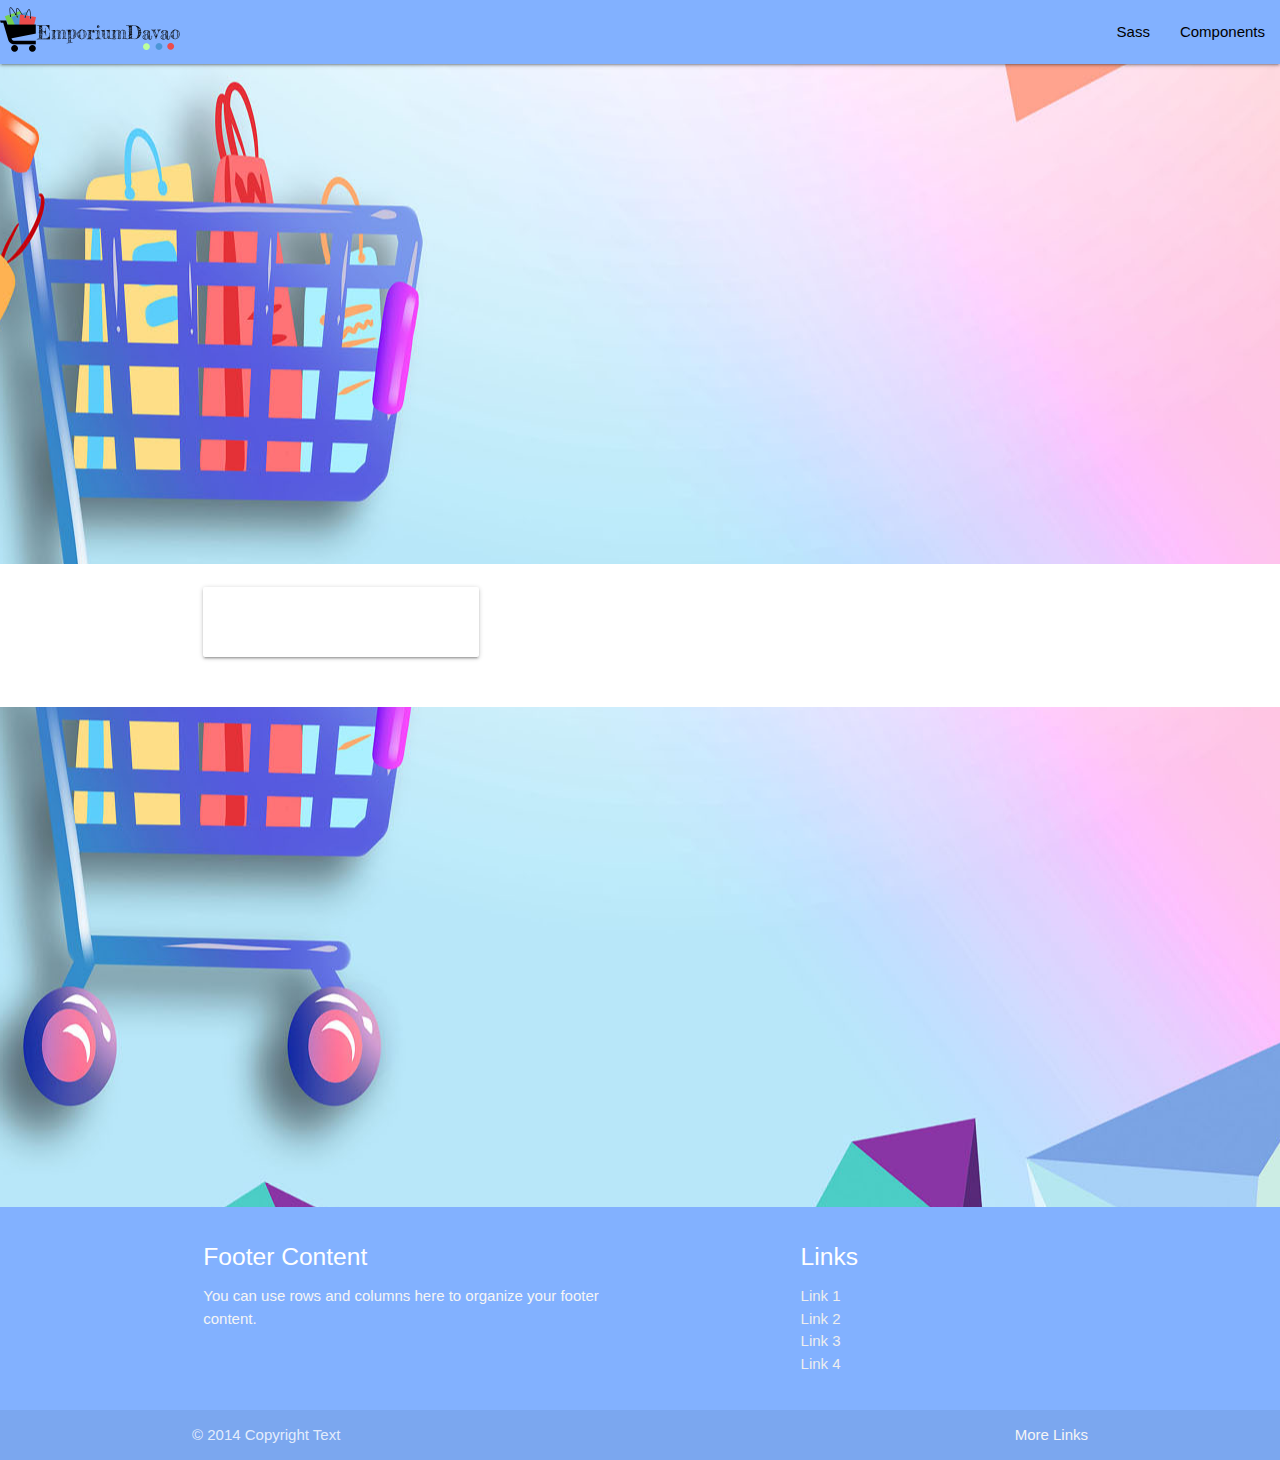
==== index.html @ 67536b2f "initial commit" ====
<!DOCTYPE html>
<html lang="en">
<head>
    <meta charset="UTF-8">
    <meta http-equiv="X-UA-Compatible" content="IE=edge">
    <meta name="viewport" content="width=device-width, initial-scale=1.0">
    <link href="https://fonts.googleapis.com/icon?family=Material+Icons" rel="stylesheet">
    <link rel="shortcut icon" href="images/favicon.ico" type="image/x-icon">
    <link rel="stylesheet" href="styles/materialize.min.css">
    <link rel="stylesheet" href="styles/index.css">
    <title>Emporium Davao</title>
</head>
<body>
    <div class="navbar-fixed">
        <nav>
            <div class="nav-wrapper blue accent-1">
                <a href="#!" class="brand-logo"><img src="images/logo.png" id="logo"></a>
                <a href="#" data-target="mobile-demo" class="sidenav-trigger"><i class="material-icons black-text">menu</i></a>
                <ul class="right hide-on-med-and-down">
                  <li><a href="sass.html" class="black-text">Sass</a></li>
                  <li><a href="badges.html" class="black-text">Components</a></li>
                </ul>
              </div>
        </nav>
    </div>
    <ul class="sidenav" id="mobile-demo">
        <li><a href="sass.html" class="black-text">Sass</a></li>
        <li><a href="badges.html" class="black-text">Components</a></li>
    </ul>
    <div class="parallax-container">
        <div class="parallax"><img src="images/shop.jpg"></div>
    </div>
    <div class="section white">
        <div class="row container">
          <div class="col s4 m4 l4">
            <div class="card">
              <div class="card-content">
                <img src="">
              </div>
            </div>
          </div>
        </div>
    </div>
    <div class="parallax-container">
        <div class="parallax"><img src="images/shop.jpg"></div>
    </div>
    <footer class="page-footer blue accent-1">
        <div class="container">
          <div class="row">
            <div class="col l6 s12">
              <h5 class="white-text">Footer Content</h5>
              <p class="grey-text text-lighten-4">You can use rows and columns here to organize your footer content.</p>
            </div>
            <div class="col l4 offset-l2 s12">
              <h5 class="white-text">Links</h5>
              <ul>
                <li><a class="grey-text text-lighten-3" href="#!">Link 1</a></li>
                <li><a class="grey-text text-lighten-3" href="#!">Link 2</a></li>
                <li><a class="grey-text text-lighten-3" href="#!">Link 3</a></li>
                <li><a class="grey-text text-lighten-3" href="#!">Link 4</a></li>
              </ul>
            </div>
          </div>
        </div>
        <div class="footer-copyright">
          <div class="container">
          © 2014 Copyright Text
          <a class="grey-text text-lighten-4 right" href="#!">More Links</a>
          </div>
        </div>
      </footer>
<script src="scripts/jquery.min.js"></script>
<script src="scripts/materialize.min.js"></script>
<script src="scripts/index.js"></script>
</body>
</html>
---- styles/index.css ----
#logo{
    margin-top: 7px !important;
}
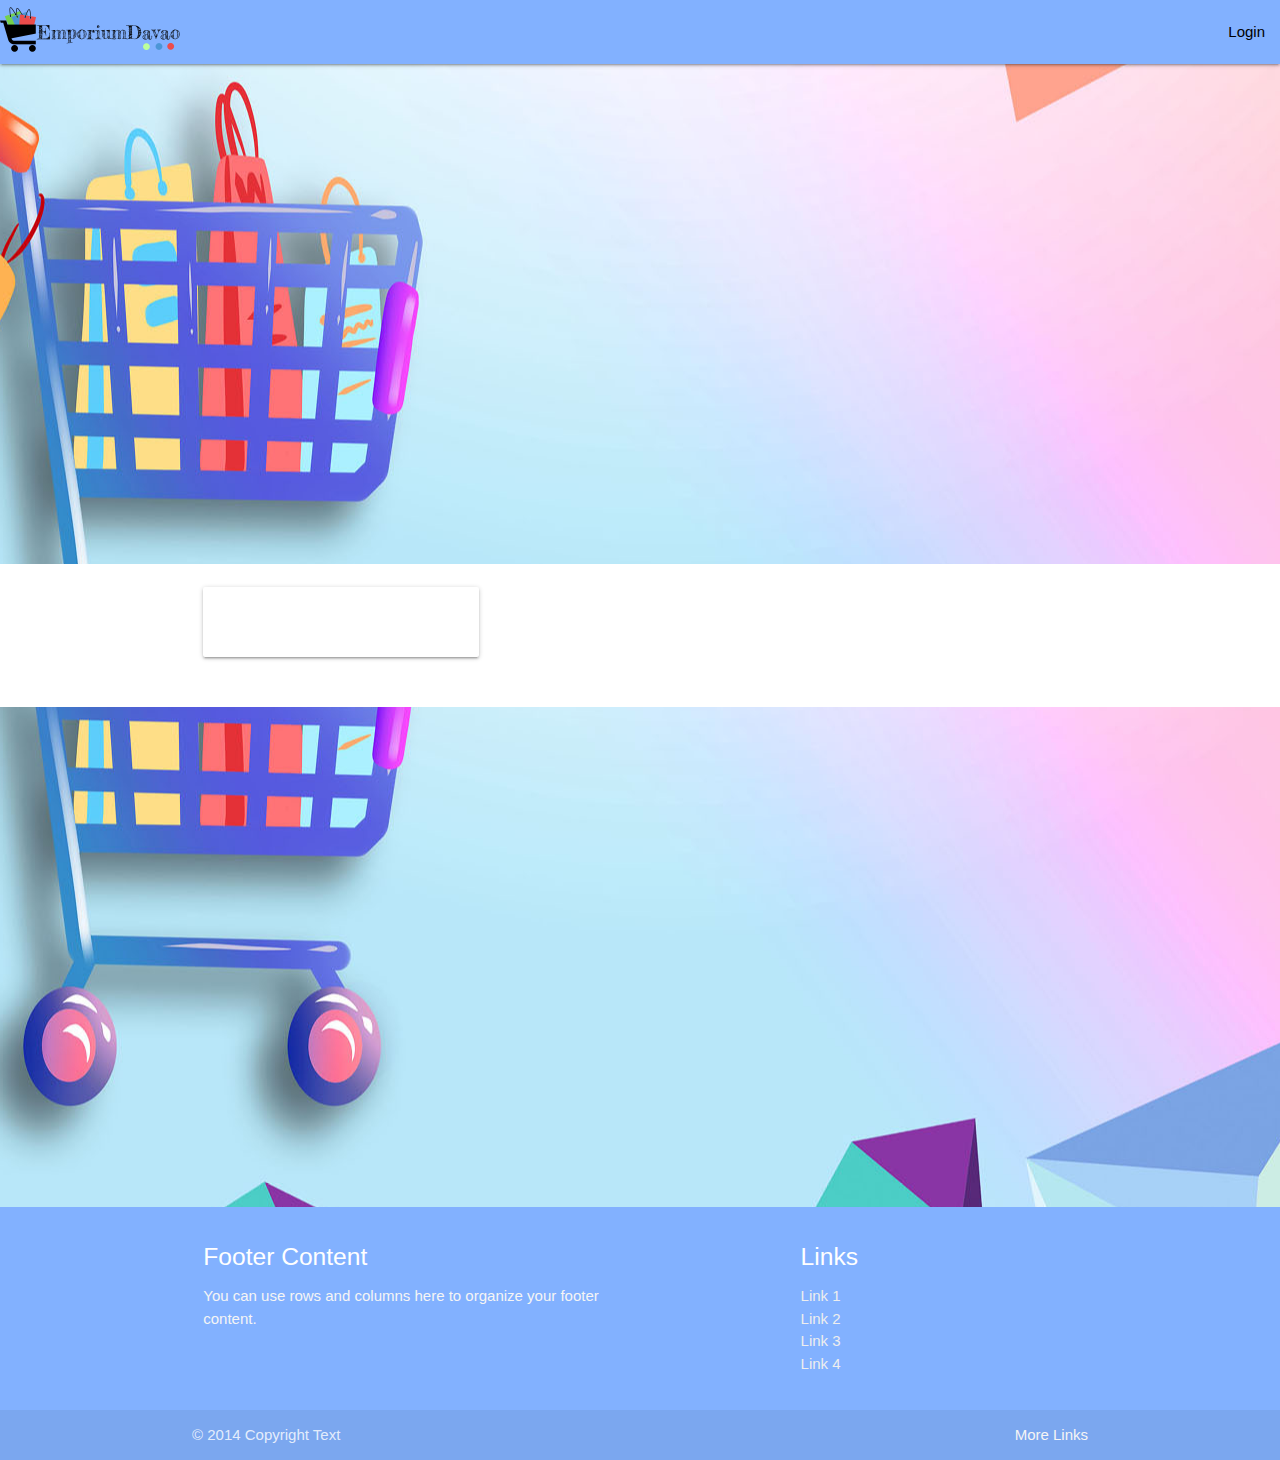
==== commit 339c8231: "changed nav" ====
--- a/index.html
+++ b/index.html
@@ -17,15 +17,13 @@
                 <a href="#!" class="brand-logo"><img src="images/logo.png" id="logo"></a>
                 <a href="#" data-target="mobile-demo" class="sidenav-trigger"><i class="material-icons black-text">menu</i></a>
                 <ul class="right hide-on-med-and-down">
-                  <li><a href="sass.html" class="black-text">Sass</a></li>
-                  <li><a href="badges.html" class="black-text">Components</a></li>
+                  <li><a href="sass.html" class="black-text">Login</a></li>
                 </ul>
               </div>
         </nav>
     </div>
     <ul class="sidenav" id="mobile-demo">
-        <li><a href="sass.html" class="black-text">Sass</a></li>
-        <li><a href="badges.html" class="black-text">Components</a></li>
+      <li><a href="sass.html" class="black-text">Login</a></li>
     </ul>
     <div class="parallax-container">
         <div class="parallax"><img src="images/shop.jpg"></div>
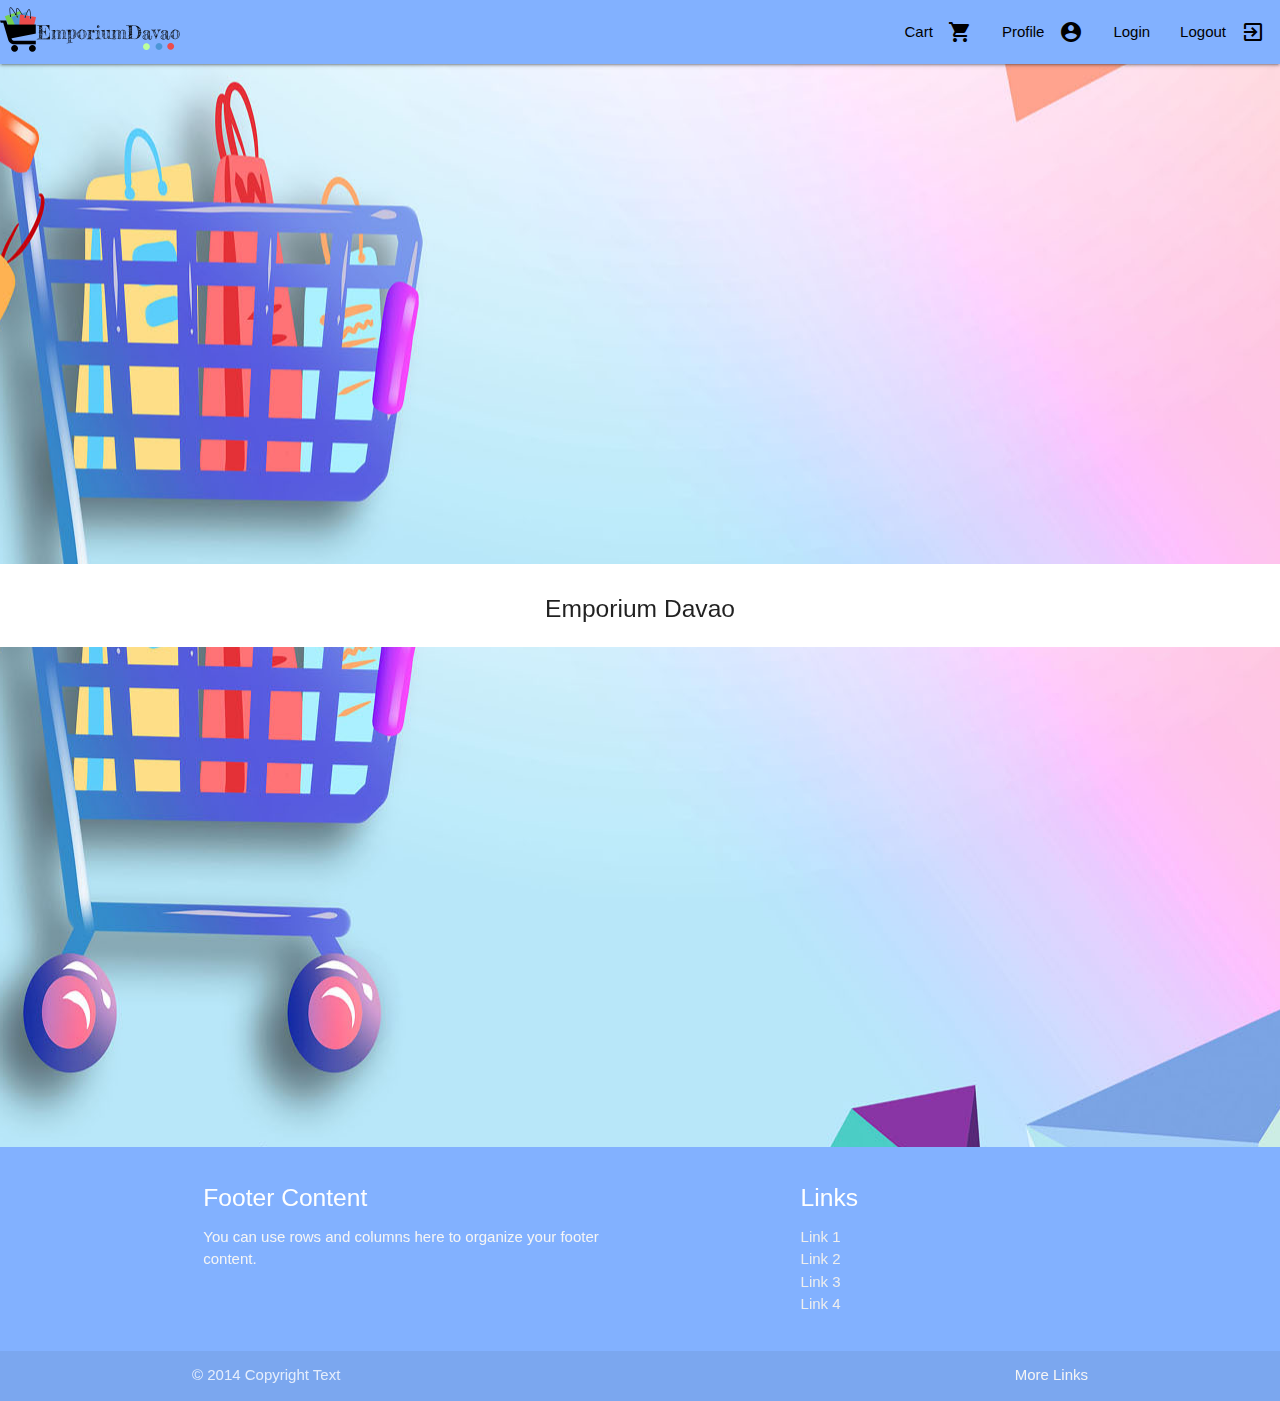
==== commit 4ca8bd89: "added categories" ====
--- a/index.html
+++ b/index.html
@@ -17,26 +17,108 @@
                 <a href="#!" class="brand-logo"><img src="images/logo.png" id="logo"></a>
                 <a href="#" data-target="mobile-demo" class="sidenav-trigger"><i class="material-icons black-text">menu</i></a>
                 <ul class="right hide-on-med-and-down">
-                  <li><a href="sass.html" class="black-text">Login</a></li>
+                  <li><a href="#" class="black-text">Cart<i class="material-icons right">shopping_cart</i></a></li>
+                  <li><a href="#" class="black-text">Profile<i class="material-icons right">account_circle</i></a></li>
+                  <li><a href="#" data-target="" class="black-text">Login</a></li>
+                  <li><a href="#" class="black-text">Logout<i class="material-icons right">exit_to_app</i></a></li>
                 </ul>
               </div>
         </nav>
     </div>
     <ul class="sidenav" id="mobile-demo">
-      <li><a href="sass.html" class="black-text">Login</a></li>
+      <li><a href="#" class="black-text waves-effect">Cart<i class="material-icons right">shopping_cart</i></a></li>
+      <li><a href="#" class="black-text">Profile<i class="material-icons right">account_circle</i></a></li>
+      <li><a href="#" data-target="" class="black-text waves-effect">Login</a></li>
+      <li><a href="#" class="black-text waves-effect">Logout<i class="material-icons right">exit_to_app</i></a></li>
     </ul>
     <div class="parallax-container">
         <div class="parallax"><img src="images/shop.jpg"></div>
     </div>
     <div class="section white">
-        <div class="row container">
-          <div class="col s4 m4 l4">
-            <div class="card">
-              <div class="card-content">
-                <img src="">
+        <h5 class="center-align">Emporium Davao</h5>
+        <div class="carousel hide-on-large-only">
+          <a href="" class="carousel-item">
+            <div class="col s12 m12 l12">
+              <div class="card">
+                <div class="card-content">
+                  <div class="row">
+                    <div class="col s12 m12 l12 center-align">
+                      <img src="" class="responsive-img">
+                    </div>
+                    <div class="col s12 m12 l12 center-align">
+                      <p>Men's Wear</p>
+                    </div>
+                  </div>
+                </div>
               </div>
             </div>
-          </div>
+          </a>
+          <a href="" class="carousel-item">
+            <div class="col s12 m12 l12">
+              <div class="card">
+                <div class="card-content">
+                  <div class="row">
+                    <div class="col s12 m12 l12 center-align">
+                      <img src="" class="responsive-img">
+                    </div>
+                    <div class="col s12 m12 l12 center-align">
+                      <p>Women's Wear</p>
+                    </div>
+                  </div>
+                </div>
+              </div>
+            </div>
+          </a>
+          <a href="" class="carousel-item">
+            <div class="col s12 m12 l12">
+              <div class="card">
+                <div class="card-content">
+                  <div class="row">
+                    <div class="col s12 m12 l12 center-align">
+                      <img src="" class="responsive-img">
+                    </div>
+                    <div class="col s12 m12 l12 center-align">
+                      <p>Toddlers</p>
+                    </div>
+                  </div>
+                </div>
+              </div>
+            </div>
+          </a>
+          <a href="" class="carousel-item">
+            <div class="col s12 m12 l12">
+              <div class="card">
+                <div class="card-content">
+                  <div class="row">
+                    <div class="col s12 m12 l12 center-align">
+                      <img src="" class="responsive-img">
+                    </div>
+                    <div class="col s12 m12 l12 center-align">
+                      <p>Kitchenware</p>
+                    </div>
+                  </div>
+                </div>
+              </div>
+            </div>
+          </a>
+          <a href="" class="carousel-item">
+            <div class="col s12 m12 l12">
+              <div class="card">
+                <div class="card-content">
+                  <img src="">
+                </div>
+              </div>
+            </div>
+          </a>
+          <a href="" class="carousel-item">
+            <div class="col s12 m12 l12">
+              <div class="card">
+                <div class="card-content">
+                  <img src="">
+                </div>
+              </div>
+            </div>
+          </a>
         </div>
     </div>
     <div class="parallax-container">
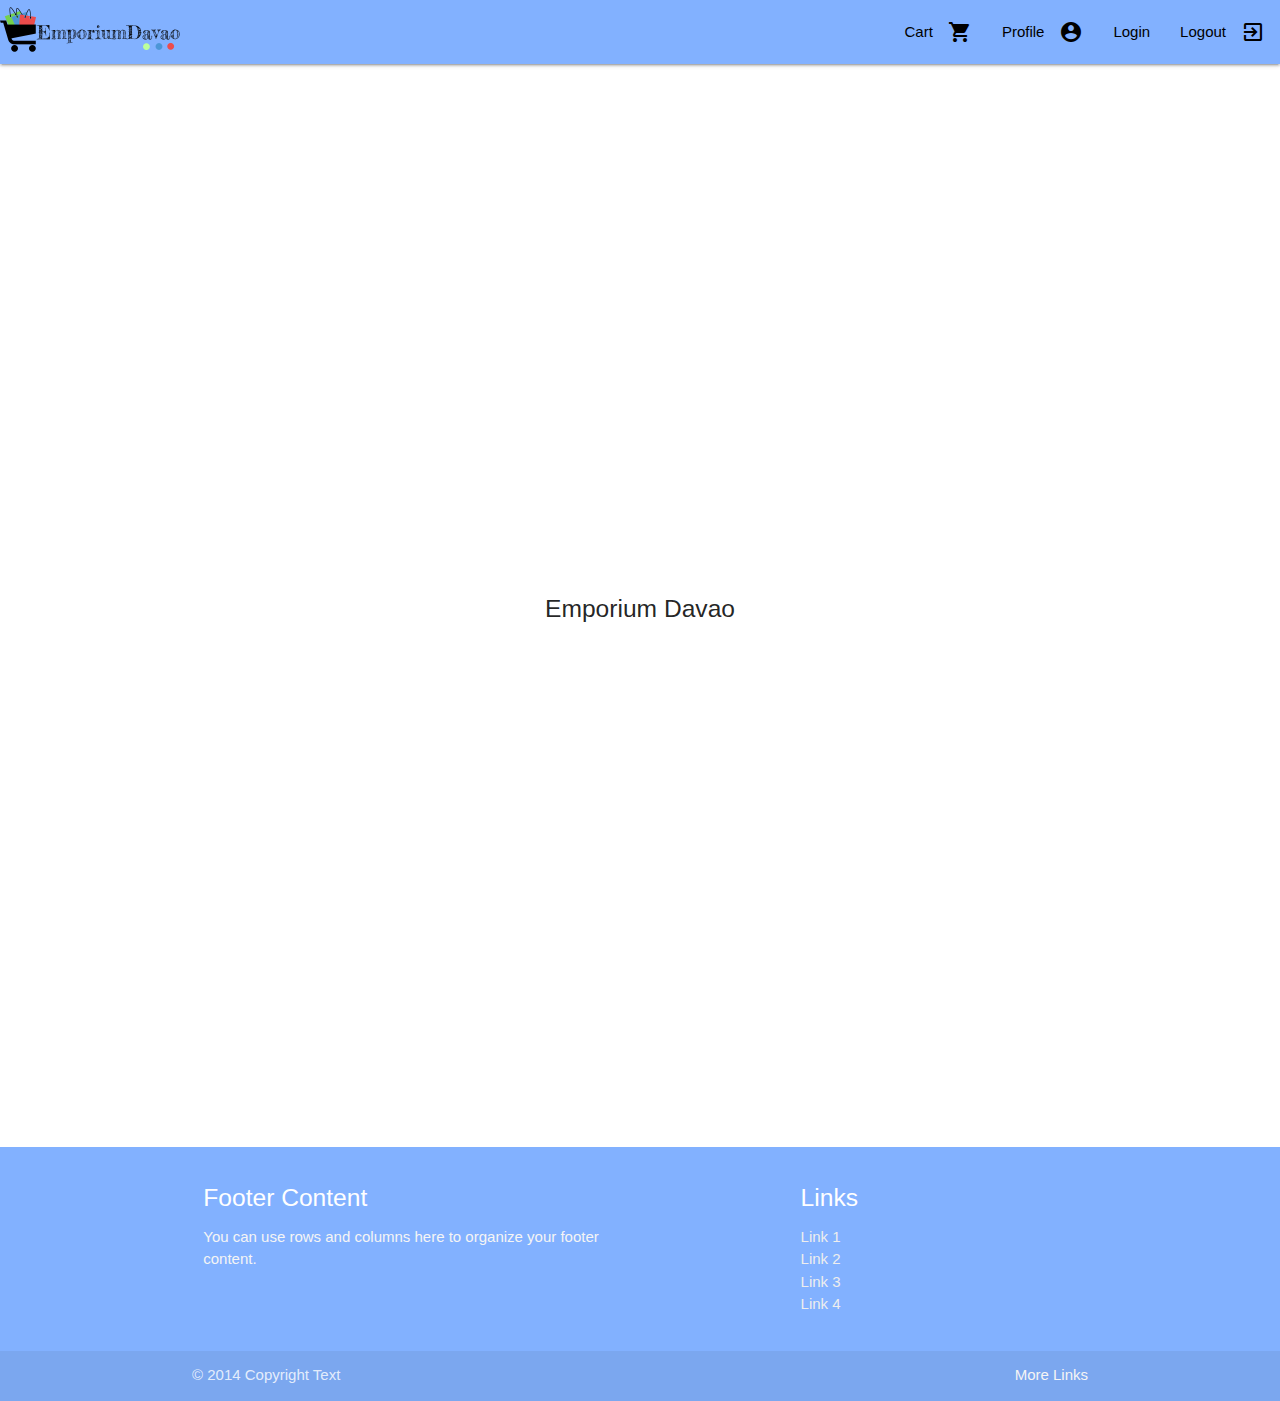
==== commit fa99cc87: "added script tags" ====
--- a/index.html
+++ b/index.html
@@ -150,6 +150,7 @@
         </div>
       </footer>
 <script src="scripts/jquery.min.js"></script>
+<script src="https://www.gstatic.com/firebasejs/8.2.9/firebase-app.js"></script>
 <script src="scripts/materialize.min.js"></script>
 <script src="scripts/index.js"></script>
 </body>
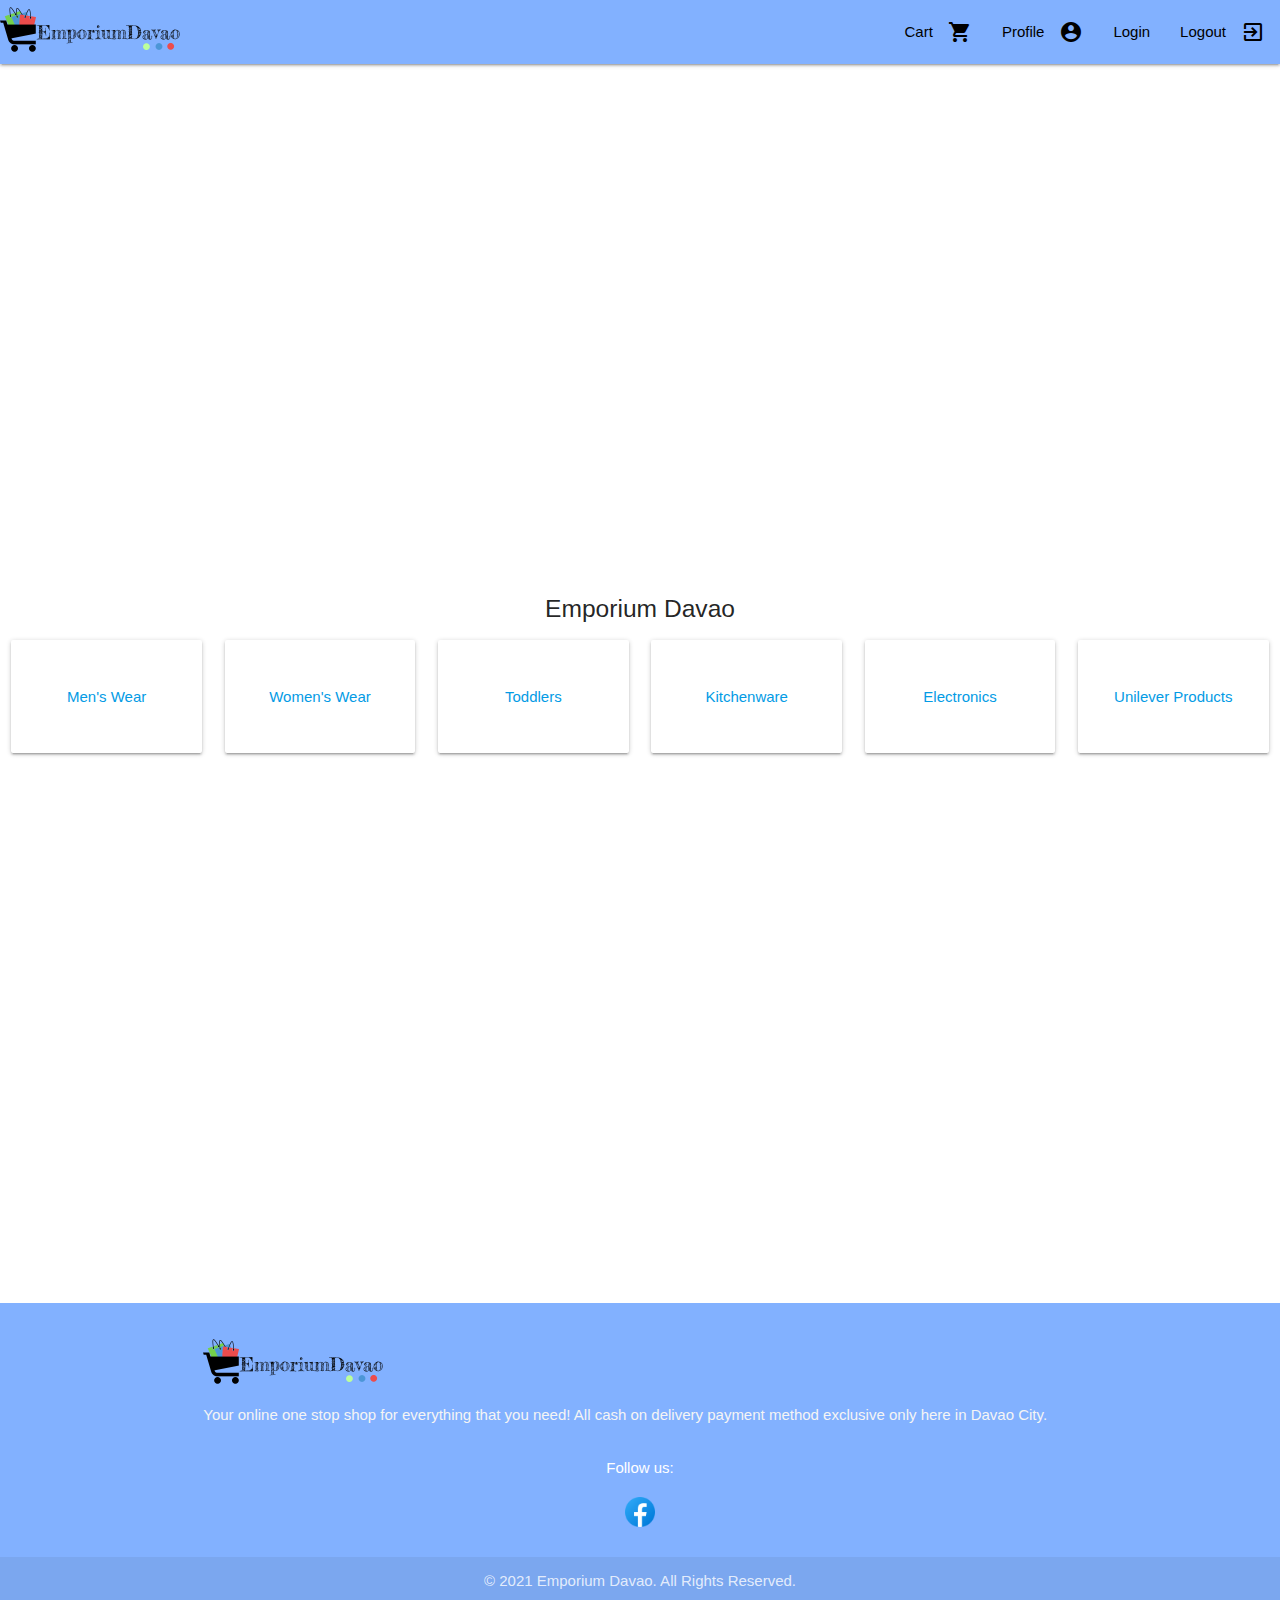
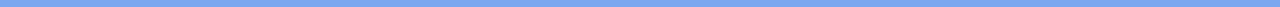
==== commit 70e3a986: "added designs" ====
--- a/index.html
+++ b/index.html
@@ -14,7 +14,7 @@
     <div class="navbar-fixed">
         <nav>
             <div class="nav-wrapper blue accent-1">
-                <a href="#!" class="brand-logo"><img src="images/logo.png" id="logo"></a>
+                <a href="/index.html" class="brand-logo"><img src="images/logo.png" id="logo"></a>
                 <a href="#" data-target="mobile-demo" class="sidenav-trigger"><i class="material-icons black-text">menu</i></a>
                 <ul class="right hide-on-med-and-down">
                   <li><a href="#" class="black-text">Cart<i class="material-icons right">shopping_cart</i></a></li>
@@ -36,8 +36,106 @@
     </div>
     <div class="section white">
         <h5 class="center-align">Emporium Davao</h5>
+        <div class="row hide-on-small-only">
+          <a href="#menswear" class="carousel-item">
+            <div class="col s12 m12 l2">
+              <div class="card">
+                <div class="card-content">
+                  <div class="row">
+                    <div class="col s12 m12 l12 center-align">
+                      <img src="" class="responsive-img">
+                    </div>
+                    <div class="col s12 m12 l12 center-align">
+                      <p>Men's Wear</p>
+                    </div>
+                  </div>
+                </div>
+              </div>
+            </div>
+          </a>
+          <a href="#womenswear" class="carousel-item">
+            <div class="col s12 m12 l2">
+              <div class="card">
+                <div class="card-content">
+                  <div class="row">
+                    <div class="col s12 m12 l12 center-align">
+                      <img src="" class="responsive-img">
+                    </div>
+                    <div class="col s12 m12 l12 center-align">
+                      <p>Women's Wear</p>
+                    </div>
+                  </div>
+                </div>
+              </div>
+            </div>
+          </a>
+          <a href="#toddlers" class="carousel-item">
+            <div class="col s12 m12 l2">
+              <div class="card">
+                <div class="card-content">
+                  <div class="row">
+                    <div class="col s12 m12 l12 center-align">
+                      <img src="" class="responsive-img">
+                    </div>
+                    <div class="col s12 m12 l12 center-align">
+                      <p>Toddlers</p>
+                    </div>
+                  </div>
+                </div>
+              </div>
+            </div>
+          </a>
+          <a href="#kitchenware" class="carousel-item">
+            <div class="col s12 m12 l2">
+              <div class="card">
+                <div class="card-content">
+                  <div class="row">
+                    <div class="col s12 m12 l12 center-align">
+                      <img src="" class="responsive-img">
+                    </div>
+                    <div class="col s12 m12 l12 center-align">
+                      <p>Kitchenware</p>
+                    </div>
+                  </div>
+                </div>
+              </div>
+            </div>
+          </a>
+          <a href="#electronics" class="carousel-item">
+            <div class="col s12 m12 l2">
+              <div class="card">
+                <div class="card-content">
+                  <div class="row">
+                    <div class="col s12 m12 l12 center-align">
+                      <img src="" class="responsive-img">
+                    </div>
+                    <div class="col s12 m12 l12 center-align">
+                      <p>Electronics</p>
+                    </div>
+                  </div>
+                </div>
+              </div>
+            </div>
+          </a>
+          <a href="#glassware" class="carousel-item">
+            <div class="col s12 m12 l2">
+              <div class="card">
+                <div class="card-content">
+                  <div class="row">
+                    <div class="col s12 m12 l12 center-align">
+                      <img src="" class="responsive-img">
+                    </div>
+                    <div class="col s12 m12 l12 center-align">
+                      <p>Unilever Products</p>
+                    </div>
+                  </div>
+                </div>
+              </div>
+            </div>
+          </a>
+        </div>
         <div class="carousel hide-on-large-only">
-          <a href="" class="carousel-item">
+          <a href="#menswear" class="carousel-item">
             <div class="col s12 m12 l12">
               <div class="card">
                 <div class="card-content">
@@ -53,7 +151,7 @@
               </div>
             </div>
           </a>
-          <a href="" class="carousel-item">
+          <a href="#womenswear" class="carousel-item">
             <div class="col s12 m12 l12">
               <div class="card">
                 <div class="card-content">
@@ -69,7 +167,7 @@
               </div>
             </div>
           </a>
-          <a href="" class="carousel-item">
+          <a href="#toddlers" class="carousel-item">
             <div class="col s12 m12 l12">
               <div class="card">
                 <div class="card-content">
@@ -85,7 +183,7 @@
               </div>
             </div>
           </a>
-          <a href="" class="carousel-item">
+          <a href="#kitchenware" class="carousel-item">
             <div class="col s12 m12 l12">
               <div class="card">
                 <div class="card-content">
@@ -101,20 +199,34 @@
               </div>
             </div>
           </a>
-          <a href="" class="carousel-item">
-            <div class="col s12 m12 l12">
-              <div class="card">
-                <div class="card-content">
-                  <img src="">
-                </div>
-              </div>
-            </div>
-          </a>
-          <a href="" class="carousel-item">
-            <div class="col s12 m12 l12">
-              <div class="card">
-                <div class="card-content">
-                  <img src="">
+          <a href="#electronics" class="carousel-item">
+            <div class="col s12 m12 l12">
+              <div class="card">
+                <div class="card-content">
+                  <div class="row">
+                    <div class="col s12 m12 l12 center-align">
+                      <img src="" class="responsive-img">
+                    </div>
+                    <div class="col s12 m12 l12 center-align">
+                      <p>Electronics</p>
+                    </div>
+                  </div>
+                </div>
+              </div>
+            </div>
+          </a>
+          <a href="#glassware" class="carousel-item">
+            <div class="col s12 m12 l12">
+              <div class="card">
+                <div class="card-content">
+                  <div class="row">
+                    <div class="col s12 m12 l12 center-align">
+                      <img src="" class="responsive-img">
+                    </div>
+                    <div class="col s12 m12 l12 center-align">
+                      <p>Unilever Products</p>
+                    </div>
+                  </div>
                 </div>
               </div>
             </div>
@@ -127,25 +239,23 @@
     <footer class="page-footer blue accent-1">
         <div class="container">
           <div class="row">
-            <div class="col l6 s12">
-              <h5 class="white-text">Footer Content</h5>
-              <p class="grey-text text-lighten-4">You can use rows and columns here to organize your footer content.</p>
-            </div>
-            <div class="col l4 offset-l2 s12">
-              <h5 class="white-text">Links</h5>
-              <ul>
-                <li><a class="grey-text text-lighten-3" href="#!">Link 1</a></li>
-                <li><a class="grey-text text-lighten-3" href="#!">Link 2</a></li>
-                <li><a class="grey-text text-lighten-3" href="#!">Link 3</a></li>
-                <li><a class="grey-text text-lighten-3" href="#!">Link 4</a></li>
-              </ul>
+            <div class="col s12 m12 l12">
+              <h5 class="white-text"><a href="/index.html"><img src="/images/logo.png" alt=""></a></h5>
+              <p class="grey-text text-lighten-4">
+                Your online one stop shop for everything that you need! All cash on delivery payment method exclusive only here in Davao City.
+              </p>
+            </div>
+            <div class="col s12 m12 l12 center-align">
+              <p>Follow us:</p>
+            </div>
+            <div class="col s12 m12 l12 center-align">
+              <a href="https://www.facebook.com" target="_blank"><img src="images/facebook.png" height="36" width="36"></a>
             </div>
           </div>
         </div>
         <div class="footer-copyright">
-          <div class="container">
-          © 2014 Copyright Text
-          <a class="grey-text text-lighten-4 right" href="#!">More Links</a>
+          <div class="container center-align">
+            © 2021 Emporium Davao. All Rights Reserved.
           </div>
         </div>
       </footer>
